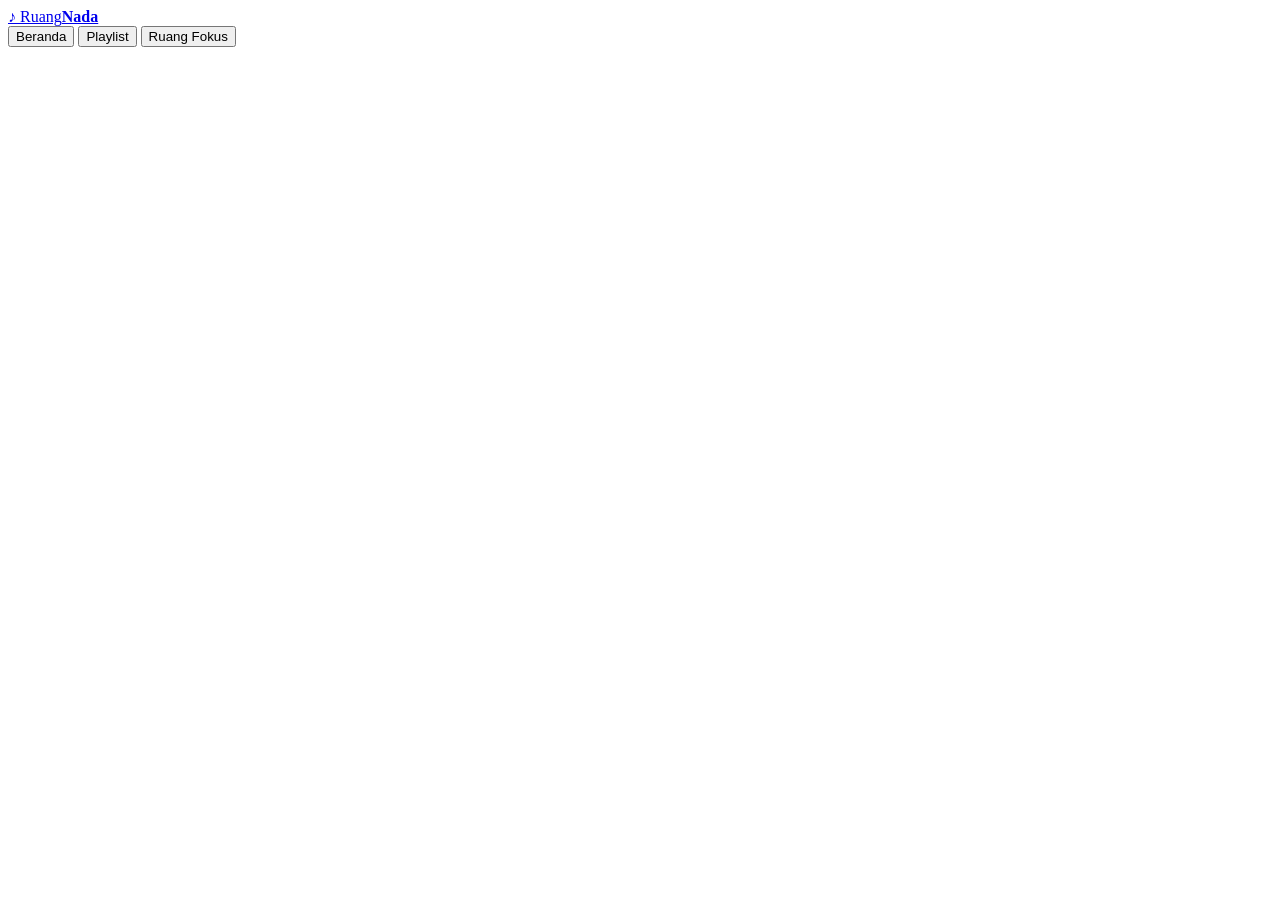
==== projekpemwebFasih.html @ 23f7dd4a "awalan bagian html" ====
<!DOCTYPE html>
<html lang="id">

<head>
    <meta charset="UTF-8">
    <meta name="viewport" content="width=device-width, initial-scale=1.0">
    <title>RuangNada</title>
    <link rel="stylesheet" href="style.css">
</head>

<body>

<header class="topbar">

    <a href="#" class="logo" data-page="beranda">
        <span class="logo-icon">♪</span>
        Ruang<b>Nada</b>
    </a>

    <nav aria-label="Navigasi utama">
        <button class="nav-btn active" data-page="beranda">
            Beranda
        </button>

        <button class="nav-btn" data-page="playlist">
            Playlist
        </button>

        <button class="nav-btn" data-page="fokus">
            Ruang Fokus
        </button>
    </nav>

</header>


<main>
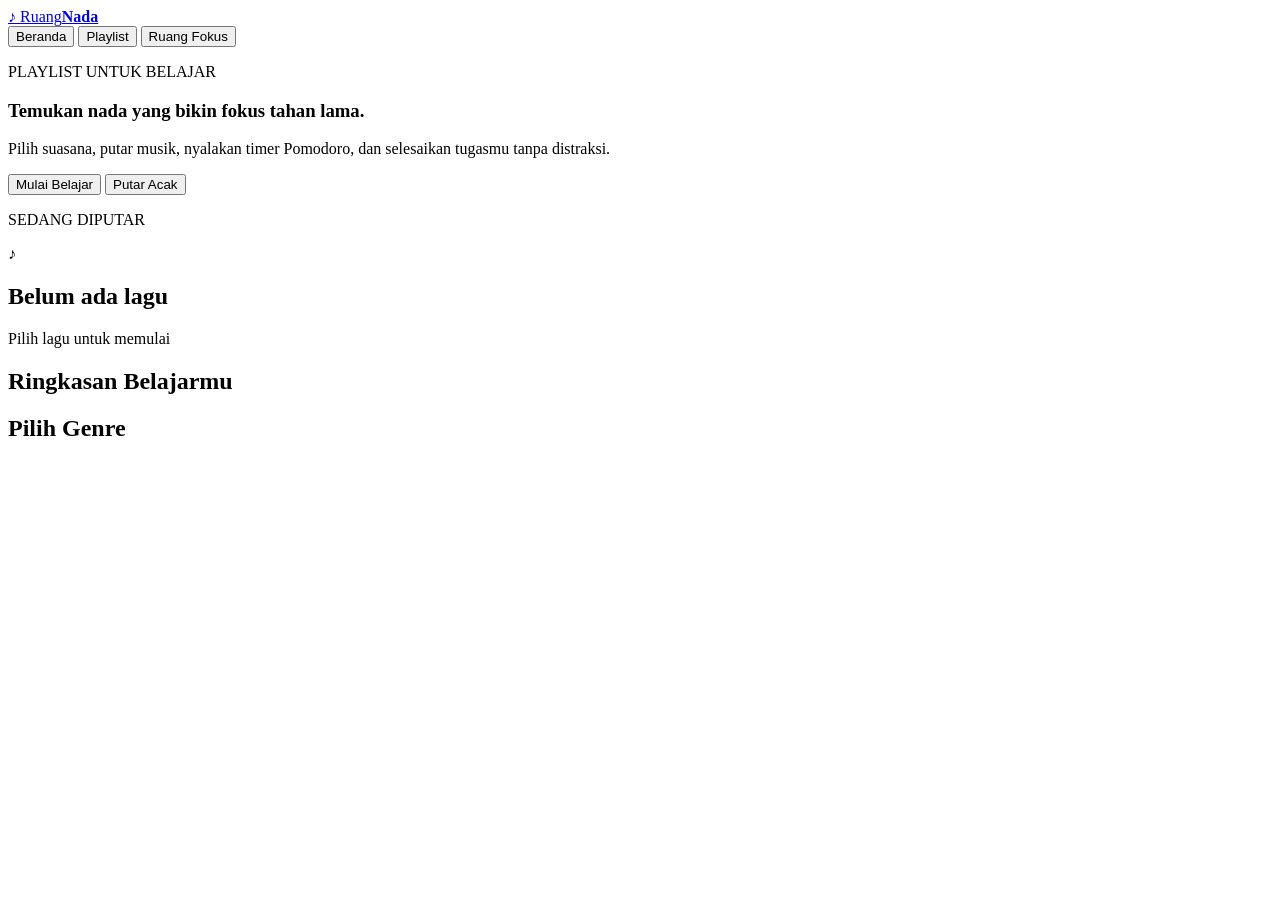
==== commit 46446372: "menambah bagian beranda" ====
--- a/projekpemwebFasih.html
+++ b/projekpemwebFasih.html
@@ -34,4 +34,103 @@
 </header>
 
 
-<main>+<main>
+
+
+    <!-- BERANDA -->
+    <section id="beranda" class="page active">
+
+        <article class="hero">
+
+            <div>
+
+                <p class="eyebrow">
+                    PLAYLIST UNTUK BELAJAR
+                </p>
+
+                <h1>
+                    Temukan nada yang bikin
+                    <span>fokus</span> tahan lama.
+                </h1>
+
+                <p class="description">
+                    Pilih suasana, putar musik,
+                    nyalakan timer Pomodoro,
+                    dan selesaikan tugasmu tanpa distraksi.
+                </p>
+
+                <div class="button-row">
+
+                    <button
+                        class="btn primary"
+                        data-page="fokus">
+                        Mulai Belajar
+                    </button>
+
+                    <button
+                        class="btn"
+                        id="btnAcak">
+                        Putar Acak
+                    </button>
+
+                </div>
+
+            </div>
+
+
+            <aside class="now-card">
+
+                <p class="eyebrow">
+                    SEDANG DIPUTAR
+                </p>
+
+                <div
+                    class="cover big"
+                    id="homeCover">
+                    ♪
+                </div>
+
+                <h2 id="homeTitle">
+                    Belum ada lagu
+                </h2>
+
+                <p
+                    class="muted"
+                    id="homeArtist">
+                    Pilih lagu untuk memulai
+                </p>
+
+            </aside>
+
+        </article>
+
+
+        <section>
+
+            <h2>
+                Ringkasan Belajarmu
+            </h2>
+
+            <div
+                class="stats"
+                id="stats">
+            </div>
+
+        </section>
+
+
+        <section>
+
+            <h2>
+                Pilih Genre
+            </h2>
+
+            <div
+                class="moods"
+                id="moods">
+            </div>
+
+        </section>
+
+    </section>
+
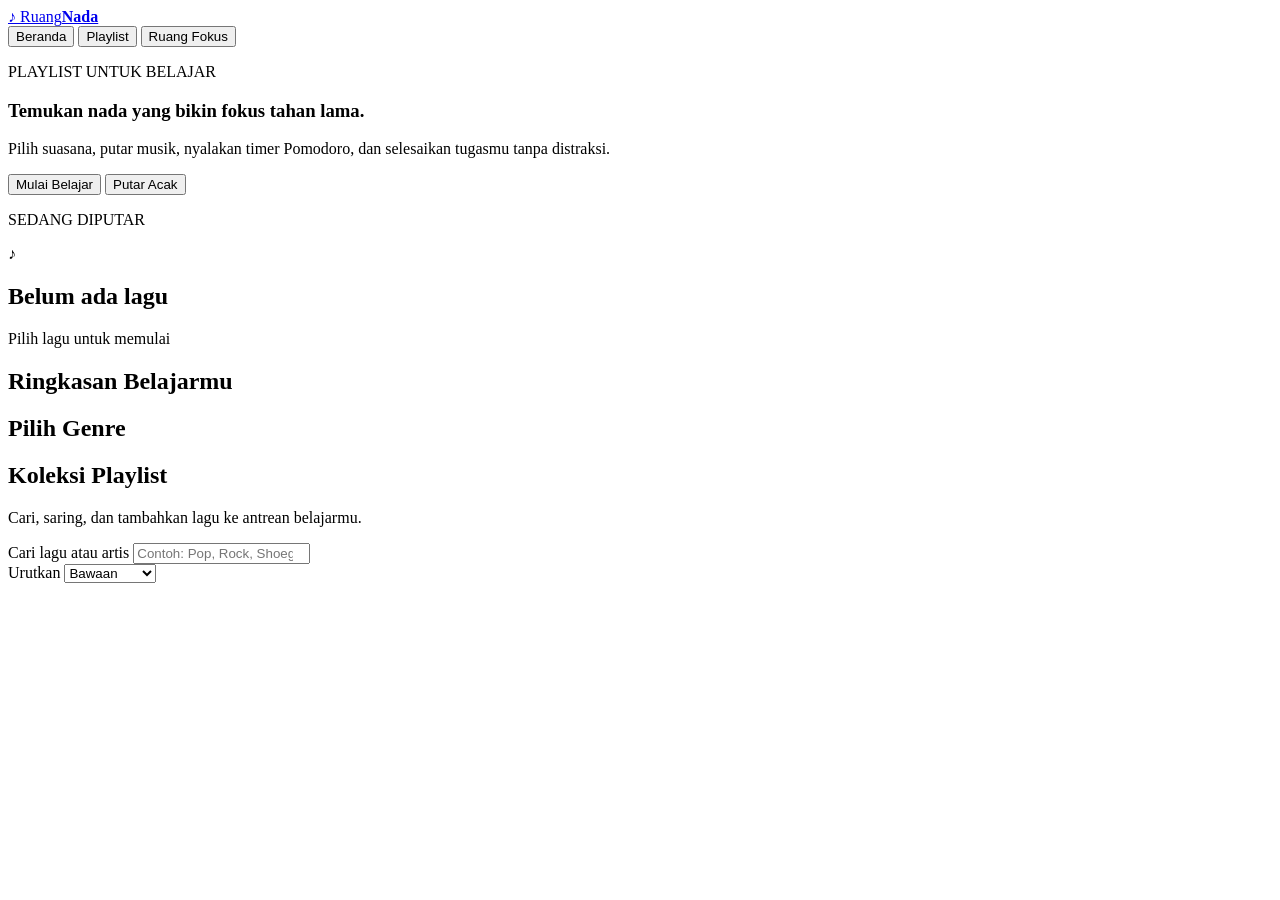
==== commit be33c6bb: "menambah playlist" ====
--- a/projekpemwebFasih.html
+++ b/projekpemwebFasih.html
@@ -134,3 +134,88 @@
 
     </section>
 
+    <!-- PLAYLIST -->
+    <section
+        id="playlist"
+        class="page">
+
+        <h1>
+            Koleksi Playlist
+        </h1>
+
+        <p class="muted">
+            Cari, saring, dan tambahkan lagu
+            ke antrean belajarmu.
+        </p>
+
+
+        <form
+            class="filters"
+            id="filterForm">
+
+            <div class="form-group">
+
+                <label for="search">
+                    Cari lagu atau artis
+                </label>
+
+                <input
+                    type="search"
+                    id="search"
+                    placeholder="Contoh: Pop, Rock, Shoegaze..."
+                    autocomplete="off">
+
+            </div>
+
+
+            <div class="form-group">
+
+                <label for="sort">
+                    Urutkan
+                </label>
+
+                <select id="sort">
+
+                    <option value="default">
+                        Bawaan
+                    </option>
+
+                    <option value="title">
+                        Judul (A-Z)
+                    </option>
+
+                    <option value="duration">
+                        Durasi
+                    </option>
+
+                    <option value="favorite">
+                        Favorit dulu
+                    </option>
+
+                </select>
+
+            </div>
+
+        </form>
+
+
+        <div
+            class="chips"
+            id="chips">
+        </div>
+
+
+        <p
+            class="muted"
+            id="count">
+        </p>
+
+
+        <div
+            class="song-grid"
+            id="grid">
+        </div>
+
+    </section>
+
+
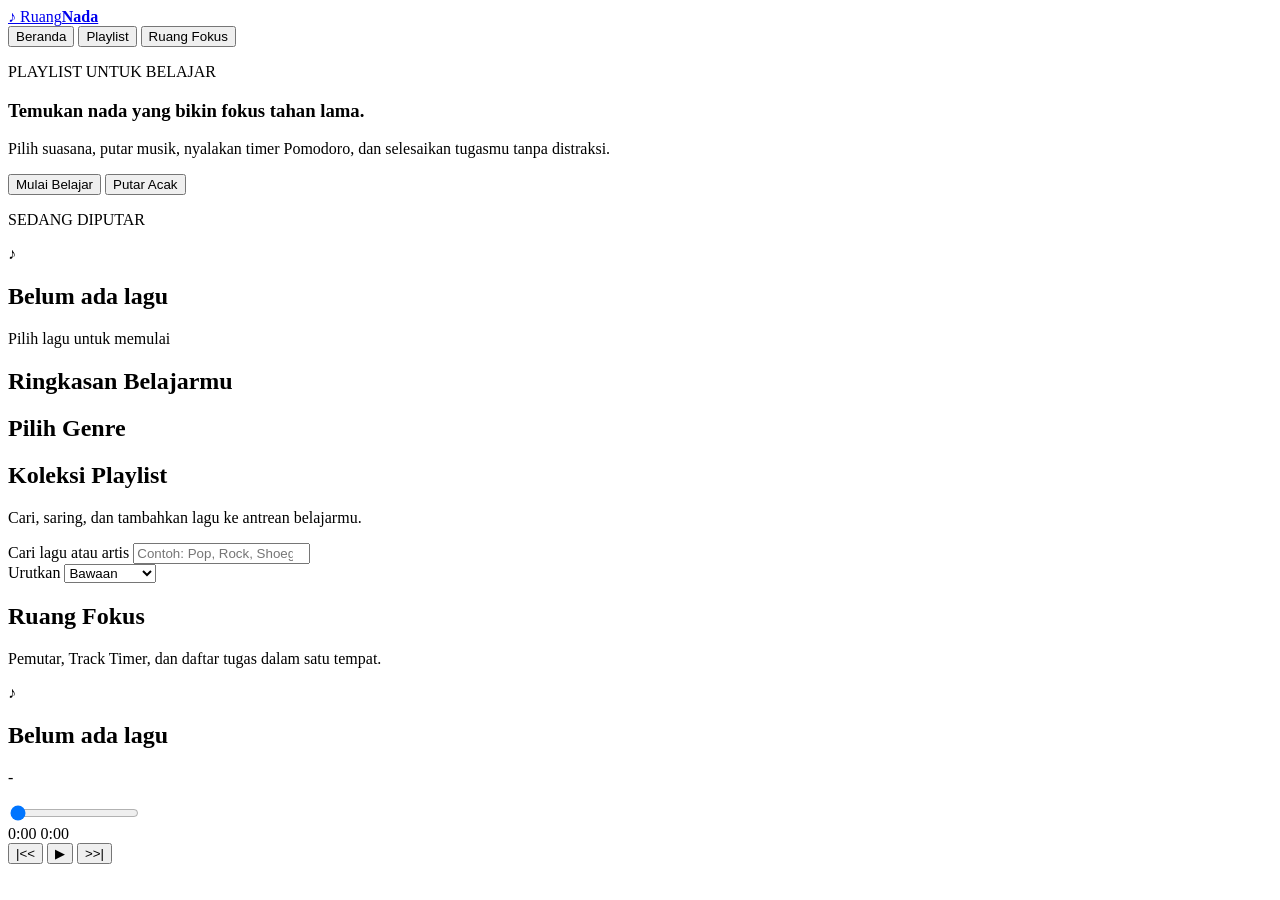
==== commit ee4ed3f9: "menambahkan ruang fokus dan player" ====
--- a/projekpemwebFasih.html
+++ b/projekpemwebFasih.html
@@ -218,4 +218,93 @@
 
     </section>
 
-
+    <!-- RUANG FOKUS -->
+    <section
+        id="fokus"
+        class="page">
+
+        <h1>
+            Ruang Fokus
+        </h1>
+
+        <p class="muted">
+            Pemutar, Track Timer, dan daftar tugas
+            dalam satu tempat.
+        </p>
+
+
+        <div class="focus-grid">
+
+
+            <!-- PLAYER -->
+            <article class="card player-card">
+
+                <div
+                    class="cover extra-large"
+                    id="fCover">
+                    ♪
+                </div>
+
+                <h2 id="fTitle">
+                    Belum ada lagu
+                </h2>
+
+                <p
+                    class="muted"
+                    id="fArtist">
+                    -
+                </p>
+
+
+                <input
+                    type="range"
+                    id="seek"
+                    min="0"
+                    max="100"
+                    value="0"
+                    aria-label="Posisi lagu">
+
+
+                <div class="time-row">
+
+                    <span id="fNow">
+                        0:00
+                    </span>
+
+                    <span id="fDur">
+                        0:00
+                    </span>
+
+                </div>
+
+
+                <div class="player-controls">
+
+                    <button
+                        class="icon-btn"
+                        data-act="prev">
+                        |&lt;&lt;
+                    </button>
+
+                    <button
+                        class="play-btn"
+                        data-act="toggle">
+                        ▶
+                    </button>
+
+                    <button
+                        class="icon-btn"
+                        data-act="next">
+                        &gt;&gt;|
+                    </button>
+
+                </div>
+
+            </article>
+
+
+
+            <div class="focus-side">
+
+
+
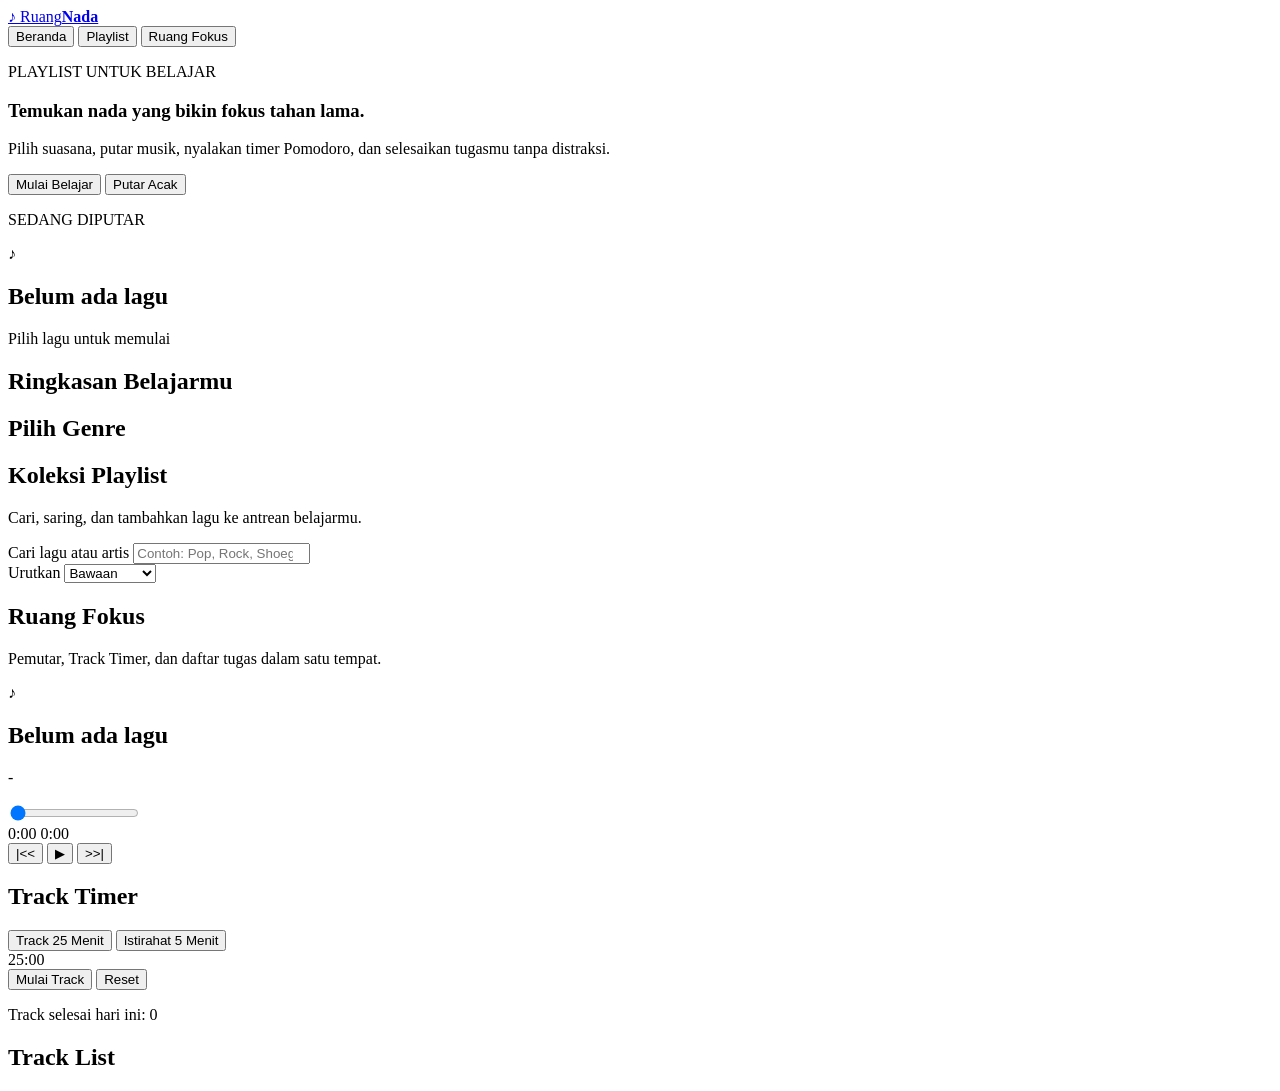
==== commit d59bef77: "menambahkan track timer dan antrean" ====
--- a/projekpemwebFasih.html
+++ b/projekpemwebFasih.html
@@ -306,5 +306,82 @@
 
             <div class="focus-side">
 
-
-
+                
+                <!-- TRACK TIMER -->
+                <article class="card timer-card">
+
+                    <h2>
+                        Track Timer
+                    </h2>
+
+                    <div class="mode-buttons">
+
+                        <button
+                            class="chip active"
+                            data-mode="25">
+                            Track 25 Menit
+                        </button>
+
+                        <button
+                            class="chip"
+                            data-mode="5">
+                            Istirahat 5 Menit
+                        </button>
+
+                    </div>
+
+
+                    <div
+                        class="timer"
+                        id="timer">
+                        25:00
+                    </div>
+
+
+                    <div class="button-row center">
+
+                        <button
+                            class="btn primary"
+                            id="tStart">
+                            Mulai Track
+                        </button>
+
+                        <button
+                            class="btn"
+                            id="tReset">
+                            Reset
+                        </button>
+
+                    </div>
+
+
+                    <p class="muted session-info">
+                        Track selesai hari ini:
+                        <span id="sessions">
+                            0
+                        </span>
+                    </p>
+
+                </article>
+
+
+
+                <!-- ANTREAN -->
+                <article class="card">
+
+                    <h2>
+                        Track List
+                    </h2>
+
+                    <ul
+                        class="list"
+                        id="queue">
+                    </ul>
+
+                </article>
+
+
+
+
+
+
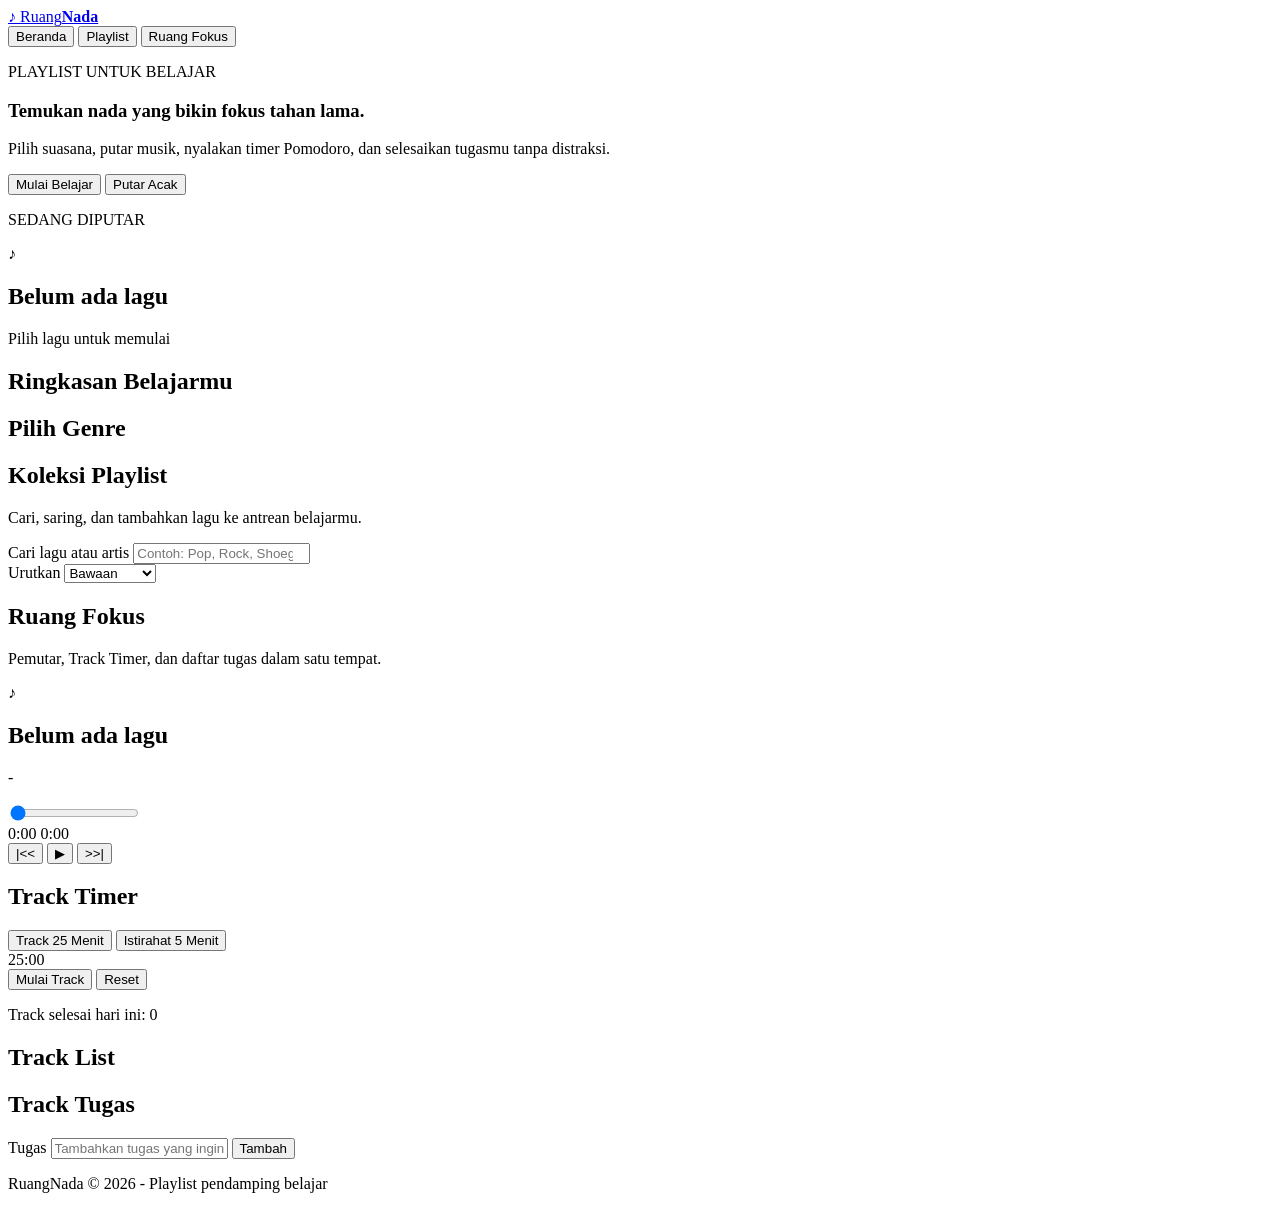
==== commit a716bc02: "menambahkan track tugas, mini player, dan audio player" ====
--- a/projekpemwebFasih.html
+++ b/projekpemwebFasih.html
@@ -380,8 +380,127 @@
 
                 </article>
 
-
-
-
-
-
+                 <!-- TUGAS -->
+                <article class="card">
+
+                    <h2>
+                        Track Tugas
+                    </h2>
+
+                    <form
+                        id="todoForm"
+                        class="todo-form">
+
+                        <label
+                            class="sr-only"
+                            for="todoInput">
+                            Tugas
+                        </label>
+
+                        <input
+                            type="text"
+                            id="todoInput"
+                            placeholder="Tambahkan tugas yang ingin dikerjakan...">
+
+                        <button
+                            class="btn primary"
+                            type="submit">
+                            Tambah
+                        </button>
+
+                    </form>
+
+
+                    <ul
+                        class="list"
+                        id="todos">
+                    </ul>
+
+                </article>
+
+            </div>
+
+        </div>
+
+    </section>
+
+</main>
+
+
+
+<!-- MINI PLAYER -->
+<aside
+    class="mini-player"
+    id="mini"
+    hidden>
+
+    <div
+        class="cover small"
+        id="mCover">
+        ♪
+    </div>
+
+
+    <div class="mini-info">
+
+        <strong id="mTitle">
+            -
+        </strong>
+
+        <small id="mArtist">
+            -
+        </small>
+
+    </div>
+
+
+    <div class="mini-controls">
+
+        <button data-act="prev">
+            |&lt;&lt;
+        </button>
+
+        <button
+            class="mini-play"
+            data-act="toggle">
+            ▶
+        </button>
+
+        <button data-act="next">
+            &gt;&gt;|
+        </button>
+
+    </div>
+
+</aside>
+
+
+
+<!-- AUDIO PLAYER -->
+<audio
+    id="audioPlayer"
+    preload="metadata">
+</audio>
+
+
+
+<footer>
+
+    <p>
+        RuangNada © 2026 -
+        Playlist pendamping belajar
+    </p>
+
+</footer>
+
+
+<script src="script.js"></script>
+
+</body>
+</html>
+
+
+
+
+
+
